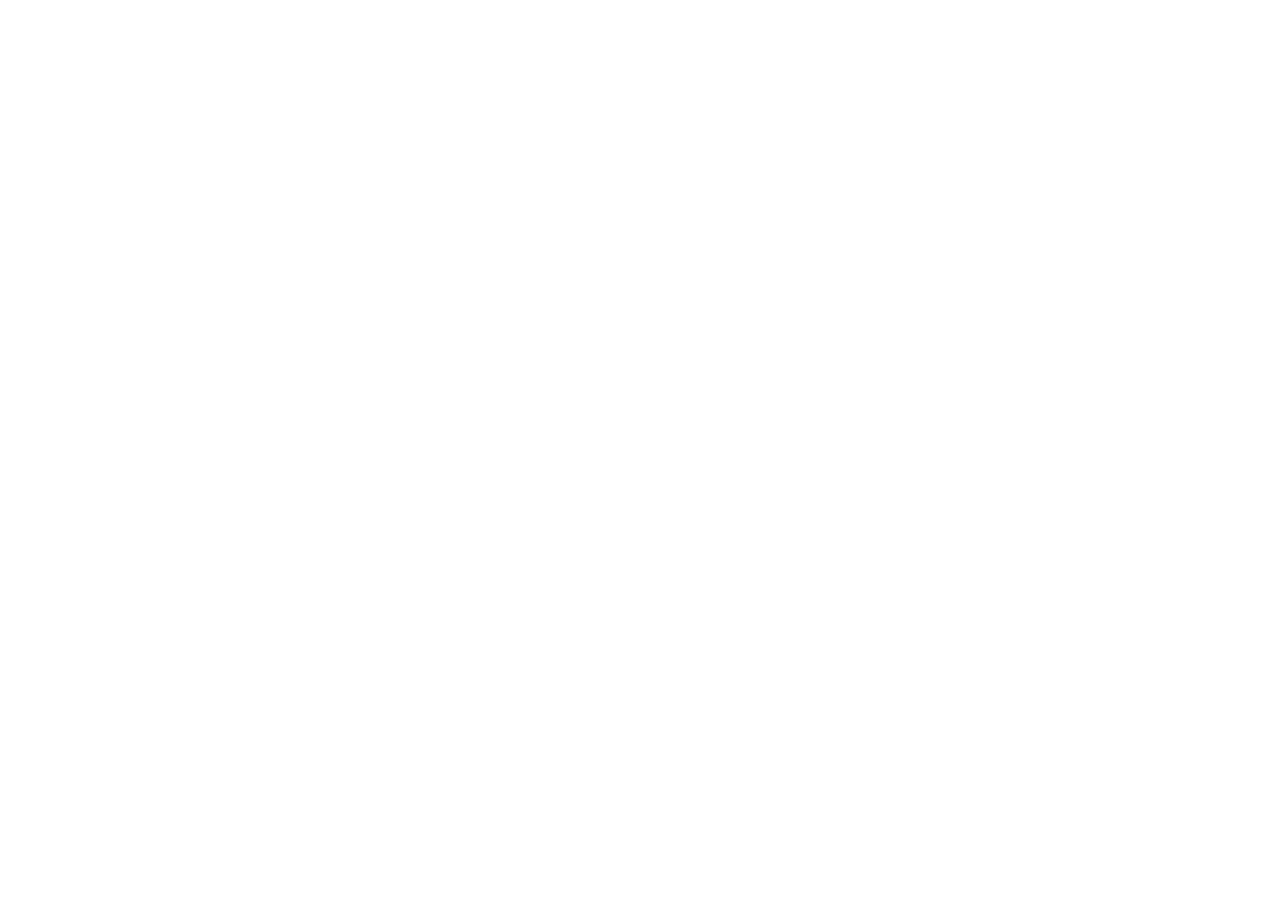
==== index.html @ c2df53ba "Merge pull request #1 from georgewood749/development" ====
<!DOCTYPE html>
<html lang="en">
<head>
    <meta charset="UTF-8">
    <meta http-equiv="X-UA-Compatible" content="IE=edge">
    <meta name="viewport" content="width=device-width, initial-scale=1.0">
    <title>Saracens</title>
    <link rel="icon" href="./images/download.png">
</head>
<body>
    
</body>
</html>
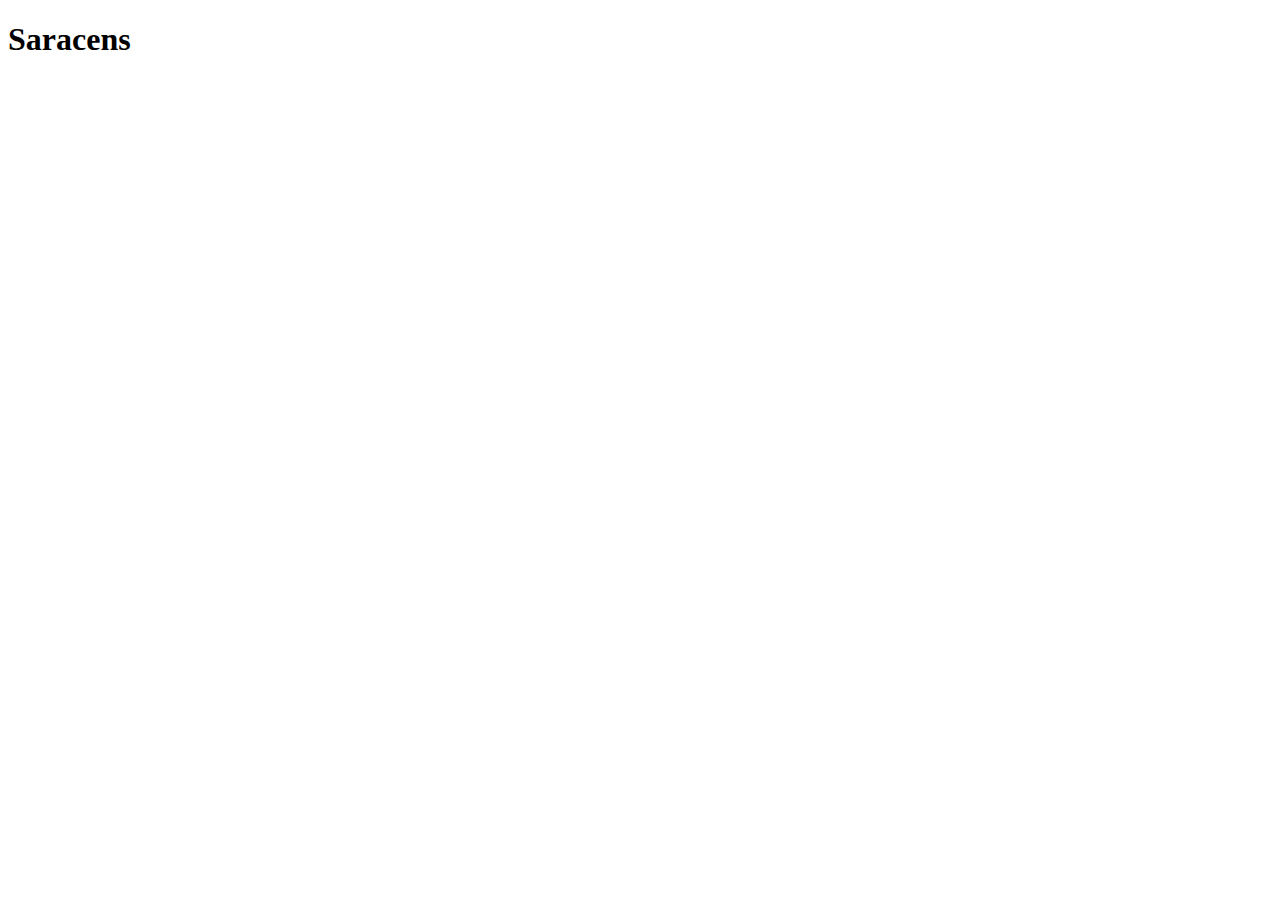
==== commit 26817318: "added images" ====
--- a/index.html
+++ b/index.html
@@ -1,5 +1,6 @@
 <!DOCTYPE html>
 <html lang="en">
+
 <head>
     <meta charset="UTF-8">
     <meta http-equiv="X-UA-Compatible" content="IE=edge">
@@ -7,7 +8,9 @@
     <title>Saracens</title>
     <link rel="icon" href="./images/download.png">
 </head>
+
 <body>
-    
+    <h1>Saracens</h1>
 </body>
+
 </html>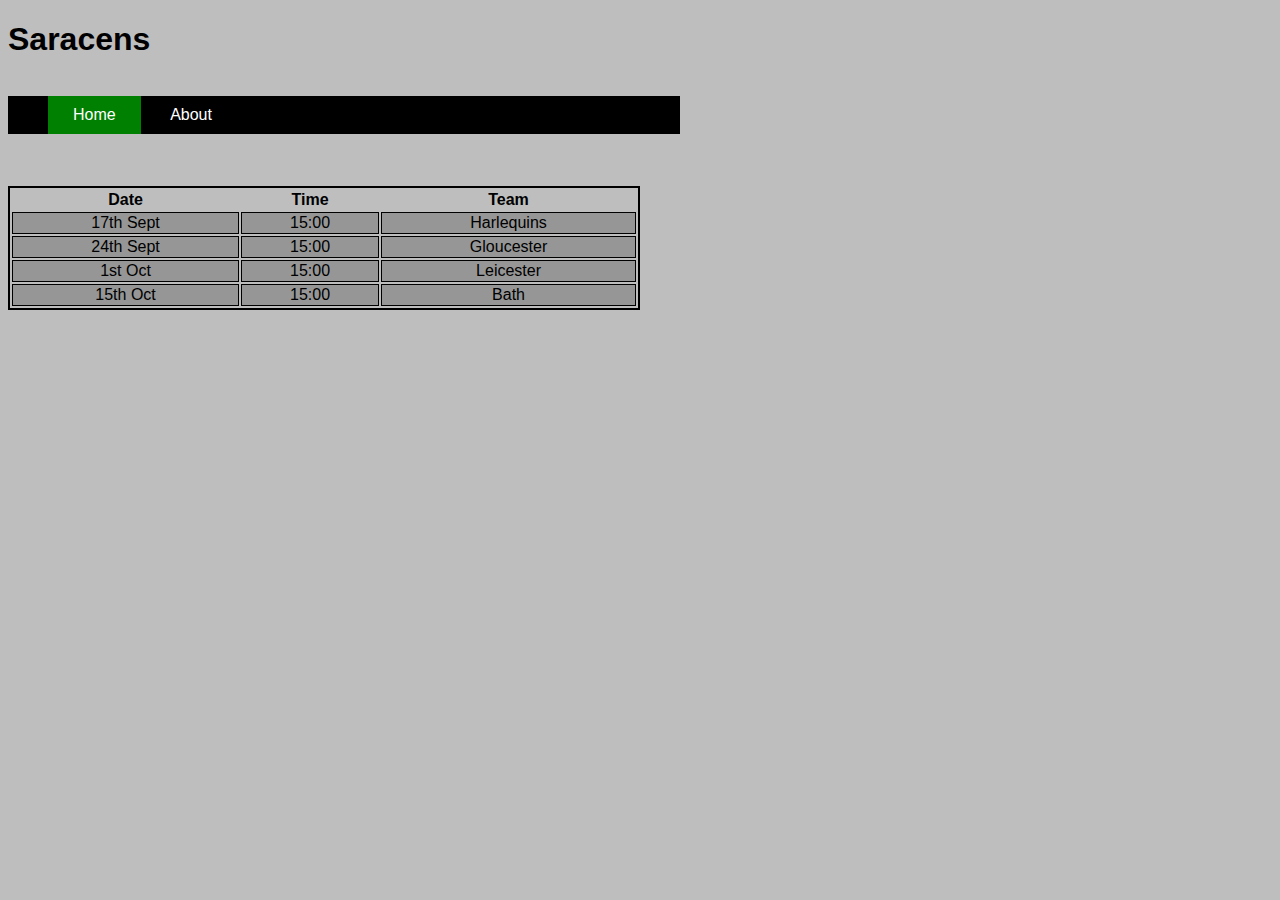
==== commit 1a647147: "adjusted css, added tables" ====
--- a/index.html
+++ b/index.html
@@ -6,11 +6,50 @@
     <meta http-equiv="X-UA-Compatible" content="IE=edge">
     <meta name="viewport" content="width=device-width, initial-scale=1.0">
     <title>Saracens</title>
-    <link rel="icon" href="./images/download.png">
+    <link rel="stylesheet" href="style.css">
+    <link rel="icon" href="./images/saracens_logo.png">
 </head>
 
 <body>
-    <h1>Saracens</h1>
+    <header>
+        <h1>Saracens</h1>
+    </header>
+    <nav>
+        <ul class="nav-bar">
+            <li class="active"><a href="./index.html">Home</a></li>
+            <li class="nav-bar"><a href="./about.html">About</a></li>
+        </ul>
+    </nav>
+
+    <br>
+    <br>
+    <table>
+        <tr>
+            <th>Date</th>
+            <th>Time</th>
+            <th>Team</th>
+        </tr>
+        <tr>
+            <td>17th Sept</td>
+            <td>15:00</td>
+            <td>Harlequins</td>
+        </tr>
+        <tr>
+            <td>24th Sept</td>
+            <td>15:00</td>
+            <td>Gloucester</td>
+        </tr>
+        <tr>
+            <td>1st Oct</td>
+            <td>15:00</td>
+            <td>Leicester</td>
+        </tr>
+        <tr>
+            <td>15th Oct</td>
+            <td>15:00</td>
+            <td>Bath</td>
+        </tr>
+    </table>
 </body>
 
 </html>--- a/style.css
+++ b/style.css
@@ -0,0 +1,47 @@
+body {
+    background-color: rgb(190, 190, 190);
+    font-family: Arial, Helvetica, sans-serif;
+}
+
+table {
+    border: solid black  2px;
+}
+
+td {
+    border: solid black 1px;
+    background-color: rgb(150, 150, 150);
+}
+
+.nav-bar {
+    display: inline-block;
+    list-style-type: none;
+    background-color: black;
+    width: 50%;
+}
+
+.nav-bar a{
+    color: white;
+    text-decoration: none;
+}
+
+.nav-bar li {
+    padding: 10px 25px 10px 25px;
+}
+
+.nav-bar li:hover {
+    background-color: rgb(50, 50, 50);
+    padding: 10px 25px 10px 25px;
+}
+
+table {
+    width: 50%;
+}
+
+td {
+    text-align: center;
+}
+
+.active {
+    background-color: green;
+    display: inline-block;
+}
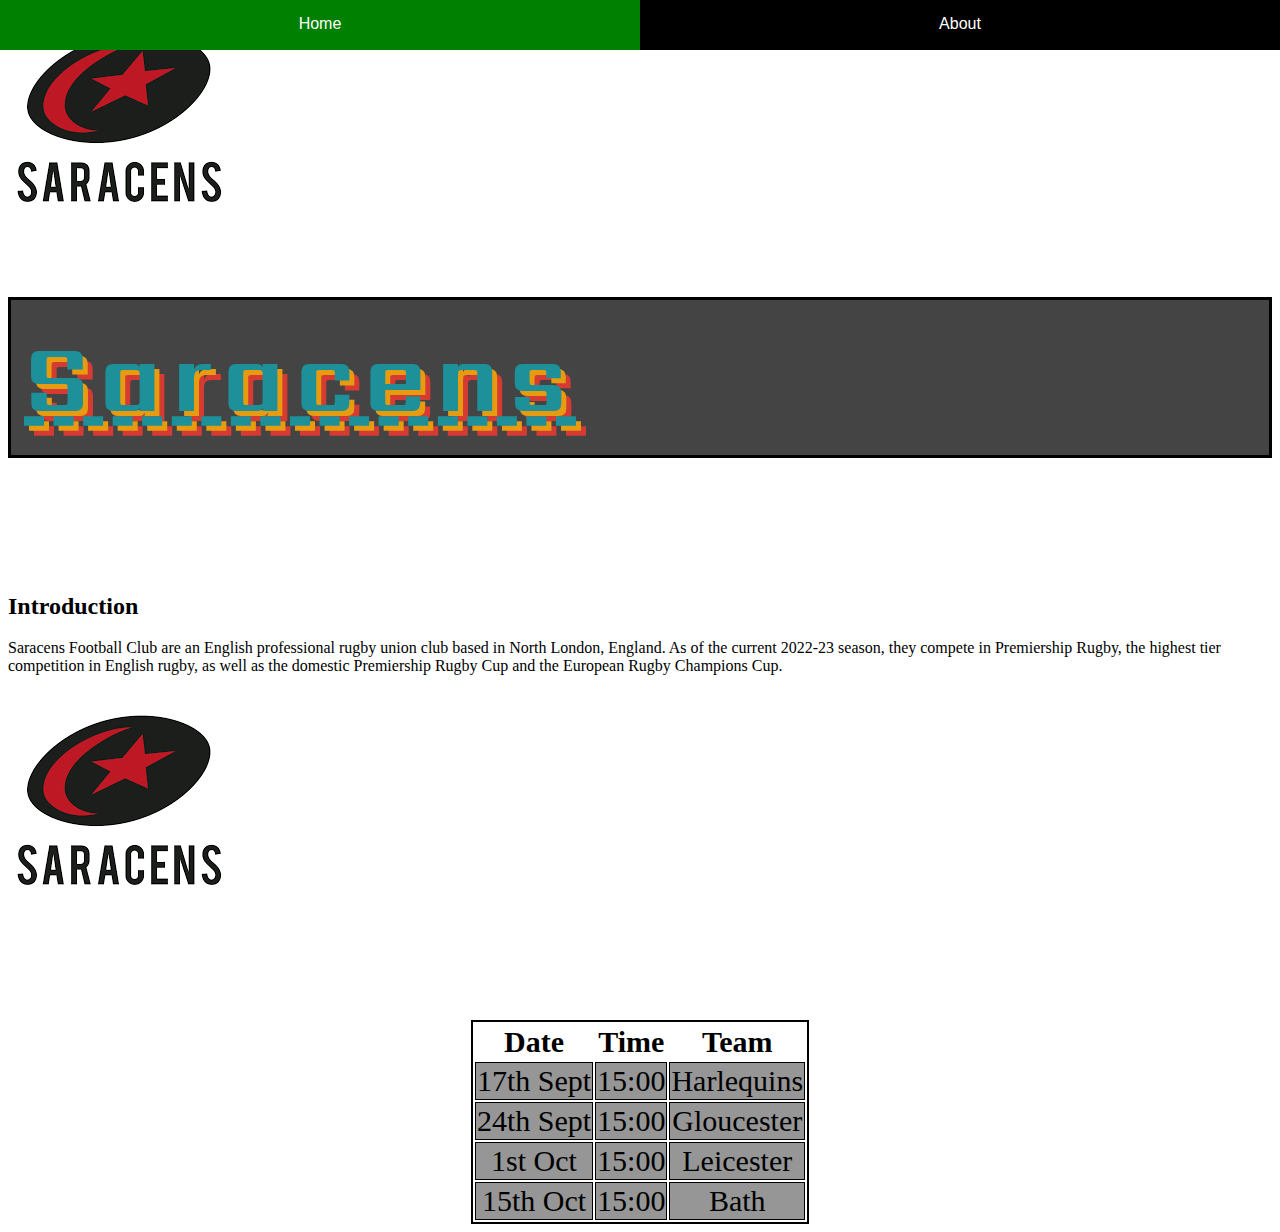
==== commit dcc80a57: "added more text and logo etc" ====
--- a/index.html
+++ b/index.html
@@ -8,48 +8,64 @@
     <title>Saracens</title>
     <link rel="stylesheet" href="style.css">
     <link rel="icon" href="./images/saracens_logo.png">
+    <link rel="stylesheet" href="">
 </head>
 
 <body>
     <header>
+        <img class="logo" src="./images/saracens_logo.png" alt="Saracens Logo">
         <h1>Saracens</h1>
     </header>
-    <nav>
+    <nav class="nav-bar">
         <ul class="nav-bar">
-            <li class="active"><a href="./index.html">Home</a></li>
+            <li class="nav-bar active"><a href="./index.html">Home</a></li>
             <li class="nav-bar"><a href="./about.html">About</a></li>
         </ul>
     </nav>
 
-    <br>
-    <br>
-    <table>
-        <tr>
-            <th>Date</th>
-            <th>Time</th>
-            <th>Team</th>
-        </tr>
-        <tr>
-            <td>17th Sept</td>
-            <td>15:00</td>
-            <td>Harlequins</td>
-        </tr>
-        <tr>
-            <td>24th Sept</td>
-            <td>15:00</td>
-            <td>Gloucester</td>
-        </tr>
-        <tr>
-            <td>1st Oct</td>
-            <td>15:00</td>
-            <td>Leicester</td>
-        </tr>
-        <tr>
-            <td>15th Oct</td>
-            <td>15:00</td>
-            <td>Bath</td>
-        </tr>
-    </table>
+    <div class="flex-hori1">
+        <div class="flexwrap-verti1">
+            <div class="flex-verti2">
+                <h2> Introduction </h2>
+            </div>
+            <div class="flex-verti3">
+                <p class="foo"> Saracens Football Club are an English professional rugby union club based in North
+                    London, England. As of the current 2022-23 season, they compete in Premiership Rugby, the highest
+                    tier competition in English rugby, as well as the domestic Premiership Rugby Cup and the European
+                    Rugby Champions Cup. </p>
+            </div>
+        </div>
+        <div class="flex-right">
+            <img src="./images/saracens_logo.png" class="img1">
+        </div>
+
+        <table id="fixtures">
+            <tr>
+                <th>Date</th>
+                <th>Time</th>
+                <th>Team</th>
+            </tr>
+            <tr>
+                <td>17th Sept</td>
+                <td>15:00</td>
+                <td>Harlequins</td>
+            </tr>
+            <tr>
+                <td>24th Sept</td>
+                <td>15:00</td>
+                <td>Gloucester</td>
+            </tr>
+            <tr>
+                <td>1st Oct</td>
+                <td>15:00</td>
+                <td>Leicester</td>
+            </tr>
+            <tr>
+                <td>15th Oct</td>
+                <td>15:00</td>
+                <td>Bath</td>
+            </tr>
+        </table>
 </body>
 
 </html>--- a/style.css
+++ b/style.css
@@ -1,6 +1,41 @@
+@import url("https://fonts.googleapis.com/css2?family=Sarpanch:wght@800&display=swap");
+
 body {
-    background-color: rgb(190, 190, 190);
+    background-image: url(https://wallpaperaccess.com/full/1103842.jpg);
+}
+
+h1 {
+    text-align: center;
+    font-family: "Sarpanch", sans-serif;
+    font-size: 6rem;
+    padding: 10px 100px 10px 0px;
+    color: #1D9099;
+    text-shadow: 5px 5px #E79C10, 10px 10px #D53A33;
+    text-decoration: underline dashed;
+    letter-spacing: 10px;
+    background-color: #444444;
+    border: 3px solid black;
+    display: grid;
+    justify-content: right;
+    grid-template-columns: 50% 50%;
+}
+
+.logo {
+    display: grid;
+    grid-template-columns: 50% 50%;
+}
+
+.about {
+    background-color: #808080;
+    color: white;
     font-family: Arial, Helvetica, sans-serif;
+}
+
+.nav-bar {
+    display: flex;
+    justify-content: space-evenly;
+    height: 50px;
+    text-align: center;
 }
 
 table {
@@ -12,29 +47,50 @@
     background-color: rgb(150, 150, 150);
 }
 
-.nav-bar {
+.nav-bar ul{
+    margin: 0;
+    top: 0;
+    overflow: hidden;
     display: inline-block;
     list-style-type: none;
     background-color: black;
+    width: 100%;
+    padding: 0;
+    position: fixed;
+}
+
+.nav-bar li {
+    float: left;
+    text-decoration: none;
     width: 50%;
 }
 
-.nav-bar a{
+.nav-bar li a{
+    display: inline-block;
     color: white;
     text-decoration: none;
+    text-align: center;
+    font-family: Arial, Helvetica, sans-serif;
+    text-align: center;
+    padding: 15px 15px;
 }
 
-.nav-bar li {
-    padding: 10px 25px 10px 25px;
-}
-
-.nav-bar li:hover {
+.nav-bar li a:hover {
+    display: inline-block;
     background-color: rgb(50, 50, 50);
-    padding: 10px 25px 10px 25px;
+    width: 100%;
+    text-align: center;
+    justify-content: center;
 }
 
 table {
-    width: 50%;
+    width: fit-content;
+    background-color: white;
+    display: flex;
+    margin-left: auto;
+    margin-right: auto;
+    margin-top: 100px;
+    margin-bottom: auto;
 }
 
 td {
@@ -43,5 +99,8 @@
 
 .active {
     background-color: green;
-    display: inline-block;
 }
+
+#fixtures {
+    font-size: 30px;
+}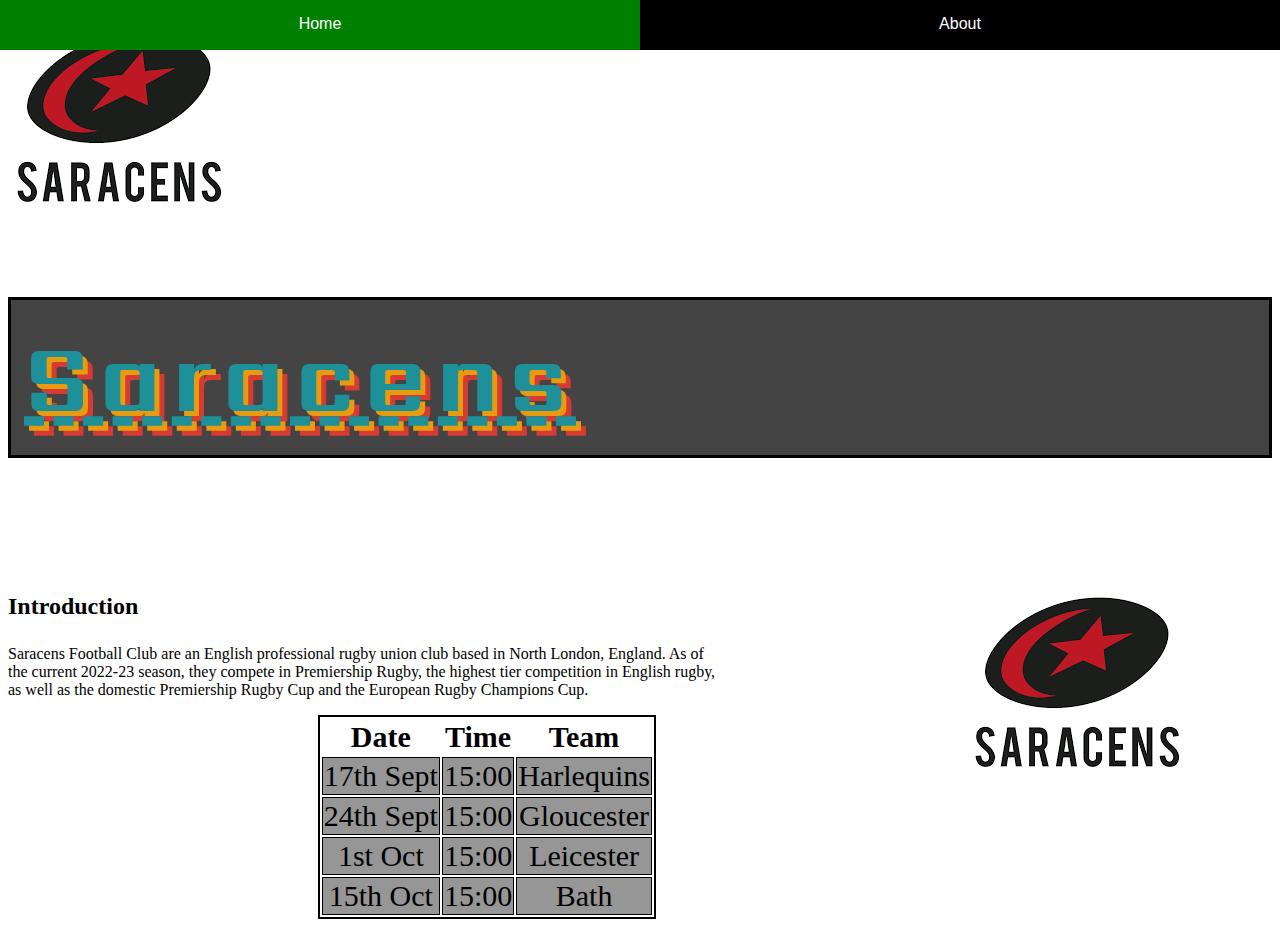
==== commit a2c11f4c: "Merge pull request #7 from georgewood749/development" ====
--- a/index.html
+++ b/index.html
@@ -34,38 +34,39 @@
                     tier competition in English rugby, as well as the domestic Premiership Rugby Cup and the European
                     Rugby Champions Cup. </p>
             </div>
+            <table id="fixtures">
+                <tr>
+                    <th>Date</th>
+                    <th>Time</th>
+                    <th>Team</th>
+                </tr>
+                <tr>
+                    <td>17th Sept</td>
+                    <td>15:00</td>
+                    <td>Harlequins</td>
+                </tr>
+                <tr>
+                    <td>24th Sept</td>
+                    <td>15:00</td>
+                    <td>Gloucester</td>
+                </tr>
+                <tr>
+                    <td>1st Oct</td>
+                    <td>15:00</td>
+                    <td>Leicester</td>
+                </tr>
+                <tr>
+                    <td>15th Oct</td>
+                    <td>15:00</td>
+                    <td>Bath</td>
+                </tr>
+            </table>
         </div>
         <div class="flex-right">
             <img src="./images/saracens_logo.png" class="img1">
         </div>
 
-        <table id="fixtures">
-            <tr>
-                <th>Date</th>
-                <th>Time</th>
-                <th>Team</th>
-            </tr>
-            <tr>
-                <td>17th Sept</td>
-                <td>15:00</td>
-                <td>Harlequins</td>
-            </tr>
-            <tr>
-                <td>24th Sept</td>
-                <td>15:00</td>
-                <td>Gloucester</td>
-            </tr>
-            <tr>
-                <td>1st Oct</td>
-                <td>15:00</td>
-                <td>Leicester</td>
-            </tr>
-            <tr>
-                <td>15th Oct</td>
-                <td>15:00</td>
-                <td>Bath</td>
-            </tr>
-        </table>
+
 </body>
 
 </html>--- a/style.css
+++ b/style.css
@@ -1,7 +1,7 @@
 @import url("https://fonts.googleapis.com/css2?family=Sarpanch:wght@800&display=swap");
 
 body {
-    background-image: url(https://wallpaperaccess.com/full/1103842.jpg);
+    /* background-image: url(https://wallpaperaccess.com/full/1103842.jpg); */
 }
 
 h1 {
@@ -23,6 +23,35 @@
 .logo {
     display: grid;
     grid-template-columns: 50% 50%;
+    order: 1;
+}
+
+.flex-hori1 {
+    display: flex;
+    justify-content: space-evenly;
+}
+
+.flex-verti1 {
+    display: flex;
+    flex-direction: column;
+    width: 60%;
+    align-items: center;
+}
+
+.flex-verti2 {
+    width: 30%;
+    margin-right: 20%;
+}
+
+.flex-verti3 {
+    margin-top: 25px;
+    width: 75%;
+    margin-right: 10%;
+}
+
+.flex-right {
+    width: 40%;
+    margin-right: 5%;
 }
 
 .about {
@@ -39,7 +68,7 @@
 }
 
 table {
-    border: solid black  2px;
+    border: solid black 2px;
 }
 
 td {
@@ -47,7 +76,7 @@
     background-color: rgb(150, 150, 150);
 }
 
-.nav-bar ul{
+.nav-bar ul {
     margin: 0;
     top: 0;
     overflow: hidden;
@@ -65,7 +94,7 @@
     width: 50%;
 }
 
-.nav-bar li a{
+.nav-bar li a {
     display: inline-block;
     color: white;
     text-decoration: none;
@@ -87,10 +116,7 @@
     width: fit-content;
     background-color: white;
     display: flex;
-    margin-left: auto;
-    margin-right: auto;
-    margin-top: 100px;
-    margin-bottom: auto;
+    margin: auto;
 }
 
 td {
